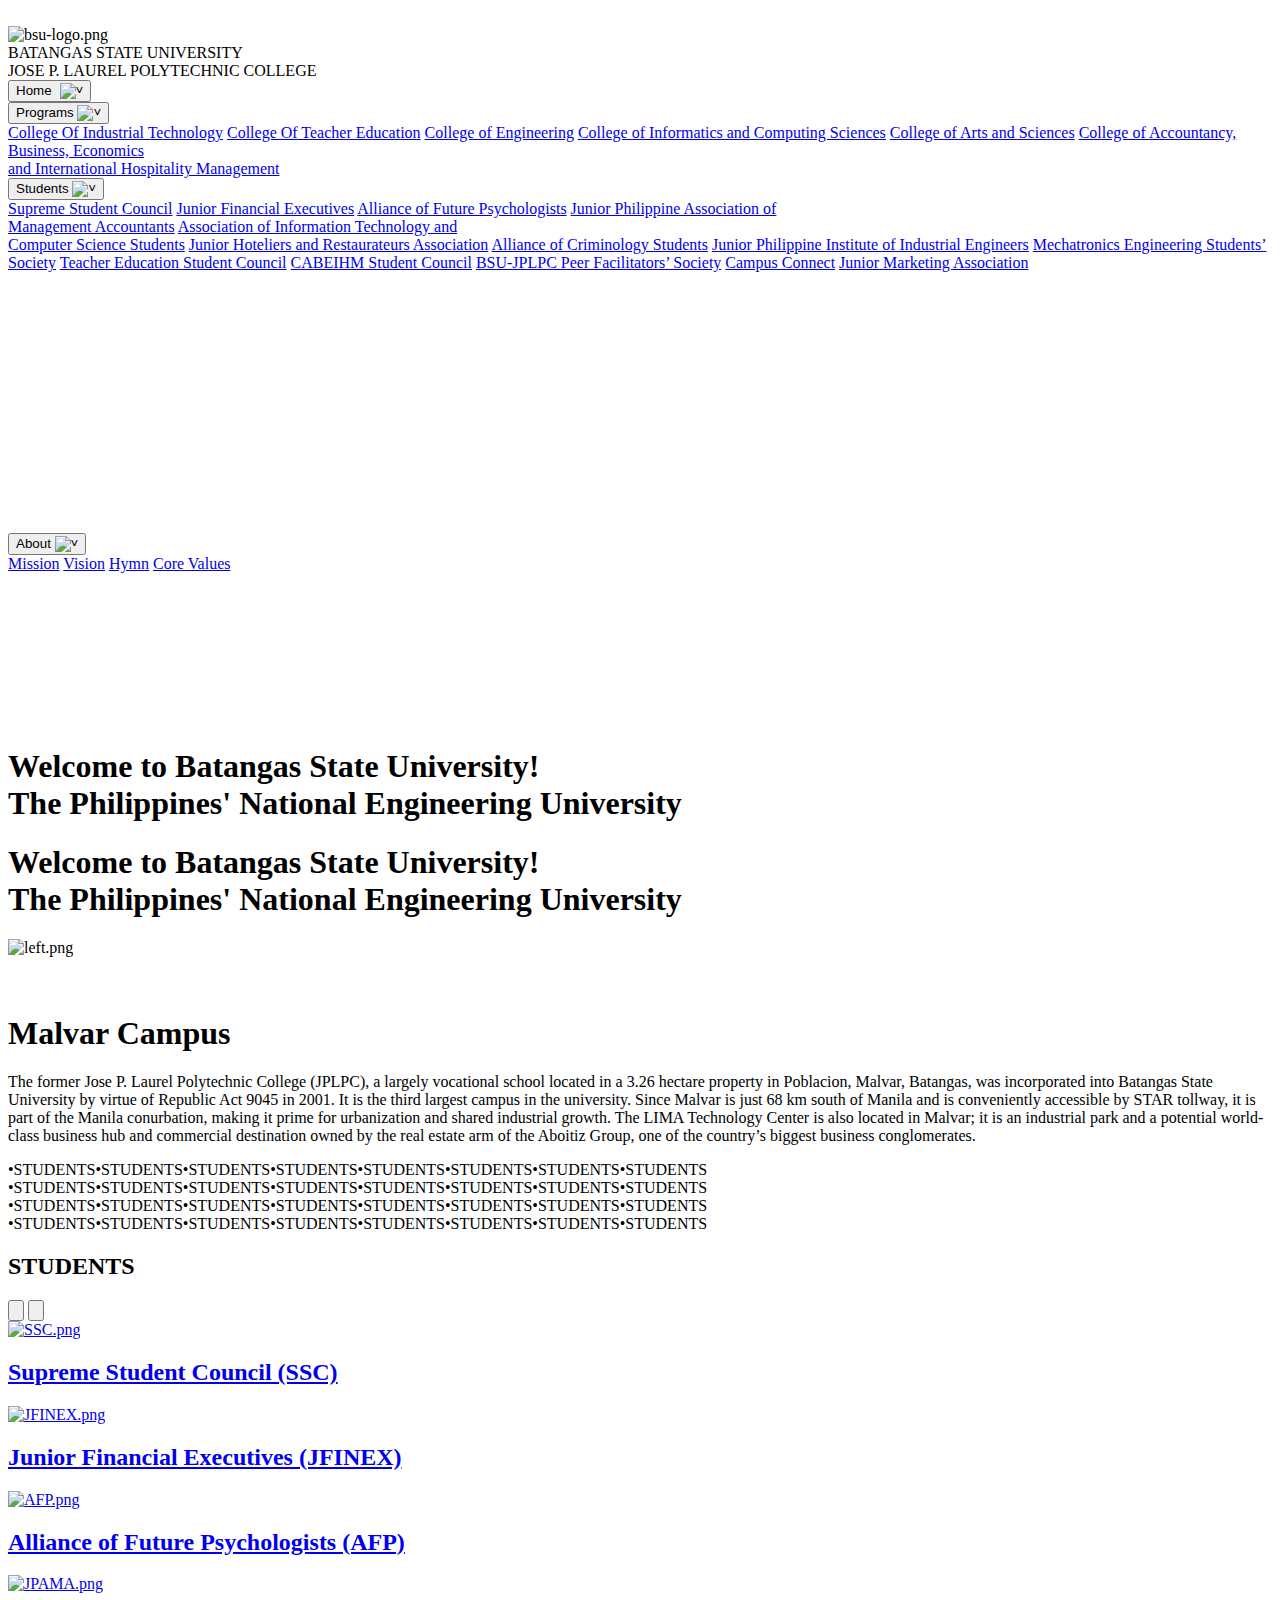
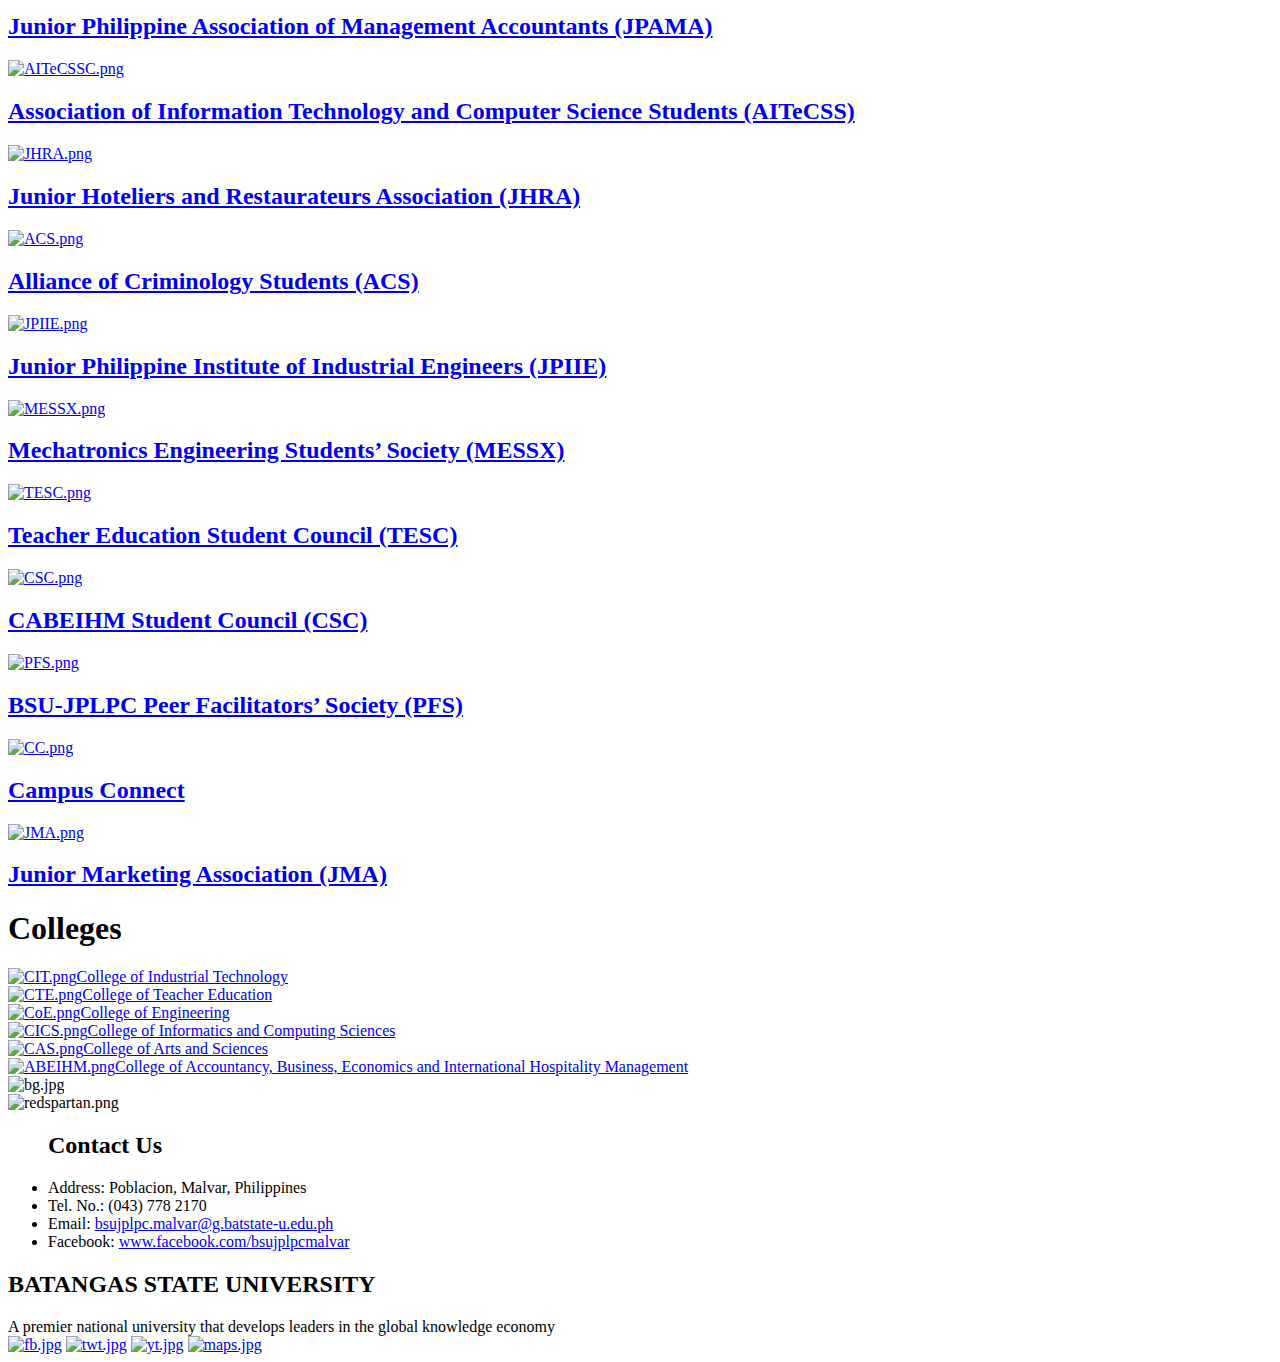
==== index.html @ f0ee46b3 "Add files via upload" ====
<!DOCTYPE html>
<html>

    <head>

        <!--
            Members:
            GARCIA, CHED NEO H.
            DIOKNO, CARL DENVER D.
            TRINIDAD, JAMES ALJANDRO N.
            MAINOT, JONATHAN L.
            FERATER, MIKE REYNIEL L.
        -->

        <link rel="icon" type="image/gif/png/jpg" href="media/BatStateU-NEU-Logo.png">
        <title>BatStateU - JPLPC Malvar</title>
        <link rel="stylesheet" href="index.css">
<!--        <script src="https://code.jquery.com/jquery-3.6.1.min.js" 
                integrity="sha256-o88AwQnZB+VDvE9tvIXrMQaPlFFSUTR+nldQm1LuPXQ=" 
                crossorigin="anonymous"></script>
        <script src="C:\Users\chedn\OneDrive\Documents\IT-Project\index.js"></script> -->
    </head>

    <body>
        <a id="backtotop"></a>
        <div id="btt">
            <a href="#backtotop">
                <img src="dropdown-1-removebg-preview.png" alt="">
            </a>
        </div>
        <div class="wrapper">
            <header id="red"> 

                <div id="logo">
                    <img src="media\BatStateU-NEU-Logo.png" alt="bsu-logo.png" id="bsu-logo" itemid="bsu-logo">
                </div>

                <div id="school">
                    <span id="spschool">BATANGAS STATE UNIVERSITY</span> <br>
                    <span id="spschool1">JOSE P. LAUREL POLYTECHNIC COLLEGE</span>
                </div>

                <div class="hyperlink">

                    <div class="dropdown">
                        <a href="index.html"><button class="dropbtn"><div style="display: flex;"><div>Home </div><div style="margin-left: 0.5rem;"><img src="media/home-button.png" alt="˅" width="20em"></div></div></button></a>
                    </div>

                    <div class="dropdown">
                        <a href="programs.html"><button class="dropbtn">Programs <img src="dropdown-1-removebg-preview.png" alt="˅" width="20em"></button></a>
                        <div class="dropdown-content">
                          <a href="programs.html#anchor1">College Of Industrial Technology</a>
                          <a href="programs.html#anchor2">College Of Teacher Education</a>
                          <a href="programs.html#anchor3">College of Engineering</a>
                          <a href="programs.html#anchor4">College of Informatics and Computing Sciences</a>
                          <a href="programs.html#anchor5">College of Arts and Sciences</a>
                          <a href="programs.html#anchor6">College of Accountancy, Business, Economics<br>and International Hospitality Management</a>
                        </div>
                    </div>

                    <div class="dropdown">
                        <a href="students.html"><button class="dropbtn">Students <img src="dropdown-1-removebg-preview.png" alt="˅" width="20em"></button></a>
                        <div class="dropdown-content">
                            <div style="overflow-y: scroll; height: 37vh;">
                                <a href="students.html#anchor1">Supreme Student Council</a>
                                <a href="students.html#anchor2">Junior Financial Executives</a>
                                <a href="students.html#anchor3">Alliance of Future Psychologists</a>
                                <a href="students.html#anchor4">Junior Philippine Association of<br> Management Accountants</a>
                                <a href="students.html#anchor5">Association of Information Technology and<br> Computer Science Students</a>
                                <a href="students.html#anchor6">Junior Hoteliers and Restaurateurs Association</a>
                                <a href="students.html#anchor7">Alliance of Criminology Students</a>
                                <a href="students.html#anchor8">Junior Philippine Institute of Industrial Engineers</a>
                                <a href="students.html#anchor9">Mechatronics Engineering Students’ Society</a>
                                <a href="students.html#anchor10">Teacher Education Student Council</a>
                                <a href="students.html#anchor11">CABEIHM Student Council</a>
                                <a href="students.html#anchor12">BSU-JPLPC Peer Facilitators’ Society</a>
                                <a href="students.html#anchor13">Campus Connect</a>
                                <a href="students.html#anchor14">Junior Marketing Association</a>
                            </div>
                          
                        </div>
                      </div>

                      <div class="dropdown">
                        <a href="about.html"><button class="dropbtn">About <img src="dropdown-1-removebg-preview.png" alt="˅" width="20em"></button></a>
                        <div class="dropdown-content">
                          <a href="about.html#anchor3">Mission</a>
                          <a href="about.html#anchor2">Vision</a>
                          <a href="about.html#anchor4">Hymn</a>
                          <a href="about.html#anchor5">Core Values</a>
                        </div>
                      </div>
                      
<!--
                    <a href="index.html" class="ahyper">Home <img src="dropdown-1-removebg-preview.png" alt="˅" width="20em"></a>
                    <a href="programs.html" class="ahyper">Programs <img src="dropdown-1-removebg-preview.png" alt="˅" width="20em"></a>
                    <a href="students.html" class="ahyper">Students <img src="dropdown-1-removebg-preview.png" alt="˅" width="20em"></a>
                    <a href="about.html" class="ahyper">About <img src="dropdown-1-removebg-preview.png" alt="˅" width="20em"></a>   
-->
                </div>
<!--
                <div id="hamburger">
                    <a href="https://www.youtube.com/watch?v=dQw4w9WgXcQ"><img src="media\1024px-Hamburger_icon_white.svg.png" alt="borger.jpg" width="60em"></a>
                </div>
-->
           </header> 
        </div>

        <!-- --------------------------------------------------------------------Welcome-------------------------------------------------------------------------- -->

        <div class="wrapper2 parallax">
            <div class="welcome parallax">
                <video class="parallax" id="bgVideo" autoplay loop muted src="media\Untitled video - Made with Clipchamp.mp4"></video>
                <h1 id="welcome2"><span id="spwelcome">Welcome to Batangas State University!</span> <br>
                    <span id="spwelcome1">The Philippines' National Engineering University</span></h1>
                <h1 id="welcome"> 
                    
                    <span id="spwelcome">Welcome to Batangas State University!</span> <br>
                    <span id="spwelcome1">The Philippines' National Engineering University</span>
                
                </h1>
            
            </div>
        </div>

        <!-- --------------------------------------------------------------------Malvar-------------------------------------------------------------------------- -->
        <div class="Malvar">
            <div class="pngbackground" id="imgleft"><img src="media\Picsart_22-11-23_19-45-22-771.png" alt="left.png"></div>
            <div class="pngbackground" id="imgcics"><img src="media\Picsart_22-11-23_19-41-41-383.png" alt=""></div>
            <div class="pngbackground" id="imgbsulogoc"><img src="media/BatStateU-NEU-Logo.png" alt=""></div>
<!--            <div class="pngbackground1" id="imgsky"><img id="imgskybg" src="https://img.freepik.com/premium-photo/blue-sky-background-with-tiny-clouds-panorama_387864-685.jpg" alt="right.png"></div> -->
<!--            <div class="pngbackground2"><img id="cicscuilding" src="media/cicsbuilding.png" alt=""></div> -->
        <div class="malvartext">
            <div id="malvart">
                <h1>Malvar Campus</h1>
            </div>
            <div id="malvard">
                <p>The former Jose P. Laurel Polytechnic College (JPLPC), a largely vocational school located in a 3.26 hectare property in Poblacion, Malvar, Batangas, was incorporated into Batangas State University by virtue of Republic Act 9045 in 2001. It is the third largest campus in the university. Since Malvar is just 68 km south of Manila and is conveniently accessible by STAR tollway, it is part of the Manila conurbation, making it prime for urbanization and shared industrial growth. The LIMA Technology Center is also located in Malvar; it is an industrial park and a potential world-class business hub and commercial destination owned by the real estate arm of the Aboitiz Group, one of the country’s biggest business conglomerates.</p>
            </div>
        </div>
        </div>

        <!-- --------------------------------------------------------------------Students-------------------------------------------------------------------------- -->

        <div class="students" id="studentsdiv">

            <div class="stanimate stanimate1">
                <div class="upperst">•STUDENTS<span>•STUDENTS</span>•STUDENTS<span>•STUDENTS</span>•STUDENTS<span>•STUDENTS</span>•STUDENTS<span>•STUDENTS</span></div>
            </div>

            <div class="stanimate stanimate2">
                <div class="upperst">•STUDENTS<span>•STUDENTS</span>•STUDENTS<span>•STUDENTS</span>•STUDENTS<span>•STUDENTS</span>•STUDENTS<span>•STUDENTS</span></div>
            </div>

            <div class="scanimate stanimate3">
                <div class="upperst">•STUDENTS<span>•STUDENTS</span>•STUDENTS<span>•STUDENTS</span>•STUDENTS<span>•STUDENTS</span>•STUDENTS<span>•STUDENTS</span></div>
            </div>

            <div class="scanimate stanimate4">
                <div class="upperst">•STUDENTS<span>•STUDENTS</span>•STUDENTS<span>•STUDENTS</span>•STUDENTS<span>•STUDENTS</span>•STUDENTS<span>•STUDENTS</span></div>
            </div>

            <h2 class="students-title">STUDENTS</h2>
            <button class="pre-btn"><img src="arrow.png" alt=""></button>
            <button class="nxt-btn"><img src="arrow.png" alt=""></button>

             <div id="stcontainer">

                <a href="students.html#anchor1">
                    <div class="st-card">
                        <div class="stphotos">
                            <img src="SSC.png" alt="SSC.png">
                        </div>
                        <div class="stdetails">
                            <h2>Supreme Student Council (SSC)</h2>
                        </div>
                    </div>
                </a>
                
                <a href="students.html#anchor2">
                    <div class="st-card">
                        <div class="stphotos">
                            <img src="JFINEX.png" alt="JFINEX.png">
                        </div>
                        <div class="stdetails">
                            <h2>Junior Financial Executives (JFINEX)</h2>
                        </div>
                    </div>
                </a>
                

                <a href="students.html#anchor3">
                    <div class="st-card">
                        <div class="stphotos">
                            <img src="AFP.png" alt="AFP.png">
                        </div>
                        <div class="stdetails">
                            <h2>Alliance of Future Psychologists (AFP)</h2>
                        </div>
                    </div>
                </a>
                

                <a href="students.html#anchor4">
                    <div class="st-card">
                        <div class="stphotos">
                            <img src="JPAMA.png" alt="JPAMA.png">
                        </div>
                        <div class="stdetails">
                            <h2>Junior Philippine Association of Management Accountants (JPAMA)</h2>
                        </div>
                    </div>
                </a>
                

                <a href="students.html#anchor5">
                    <div class="st-card">
                        <div class="stphotos">
                            <img src="AITeCSSC.png" alt="AITeCSSC.png">
                        </div>
                        <div class="stdetails">
                            <h2>Association of Information Technology and Computer Science Students (AITeCSS)</h2>
                        </div>
                    </div>
                </a>
                

                <a href="students.html#anchor6">
                    <div class="st-card">
                        <div class="stphotos">
                            <img src="JHRA.png" alt="JHRA.png">
                        </div>
                        <div class="stdetails">
                            <h2>Junior Hoteliers and Restaurateurs Association (JHRA)</h2>
                        </div>
                    </div>
                </a>
                


                <a href="students.html#anchor7">
                    <div class="st-card">
                        <div class="stphotos">
                            <img src="ACS.png" alt="ACS.png">
                        </div>
                        <div class="stdetails">
                            <h2>Alliance of Criminology Students (ACS)</h2>
                        </div>
                    </div>
                </a>
                


                <a href="students.html#anchor8">
                    <div class="st-card">
                        <div class="stphotos">
                            <img src="JPIIE.png" alt="JPIIE.png">
                        </div>
                        <div class="stdetails">
                            <h2>Junior Philippine Institute of Industrial Engineers (JPIIE)</h2>
                        </div>
                    </div>
                </a>
                


                <a href="students.html#anchor9">
                    <div class="st-card">
                        <div class="stphotos">
                            <img src="MESSX.png" alt="MESSX.png">
                        </div>
                        <div class="stdetails">
                            <h2>Mechatronics Engineering Students’ Society (MESSX)</h2>
                        </div>
                    </div>
                </a>
                


                <a href="students.html#anchor10">
                    <div class="st-card">
                        <div class="stphotos">
                            <img src="TESC.png" alt="TESC.png">
                        </div>
                        <div class="stdetails">
                            <h2>Teacher Education Student Council (TESC)</h2>
                        </div>
                    </div>    
                </a>
                
                <a href="students.html#anchor11">
                    <div class="st-card">
                        <div class="stphotos">
                            <img src="CSC.png" alt="CSC.png">
                        </div>
                        <div class="stdetails">
                            <h2>CABEIHM Student Council (CSC)</h2>
                        </div>
                    </div>
                </a>
                

                <a href="students.html#anchor12">
                    <div class="st-card">
                        <div class="stphotos">
                            <img src="PFS.png" alt="PFS.png">
                        </div>
                        <div class="stdetails">
                            <h2>BSU-JPLPC Peer Facilitators’ Society (PFS)</h2>
                        </div>
                    </div>
                </a>
                

                <a href="students.html#anchor13">
                    <div class="st-card">
                        <div class="stphotos">
                            <img src="CC.png" alt="CC.png">
                        </div>
                        <div class="stdetails">
                            <h2>Campus Connect</h2>
                        </div>
                    </div>
                </a>
                

                <a href="students.html#anchor14">
                    <div class="st-card">
                        <div class="stphotos">
                            <img src="JMA.png" alt="JMA.png">
                        </div>
                        <div class="stdetails">
                            <h2>Junior Marketing Association (JMA)</h2>
                        </div>
                    </div>
                </a>
                

            </div>
    <!--        <div id="d1students">
                <h1 id="h1students">Students</h1>
            </div> -->
        </div>

        <!-- --------------------------------------------------------------------Courses-------------------------------------------------------------------------- -->

        <div class="courses">
            

            <div id="department">

                <div id="programsd">
                    <h1 id="programs">Colleges</h1>
                </div>

                <div id="decoration-line">
                    
                </div>
                <a href="programs.html#anchor1">
                    <div class="deptc dept1">
                        <div><img src="CIT.png" alt="CIT.png"><span>College of  Industrial Technology</span></div>
                    </div>
                </a>
                
                <a href="programs.html#anchor2">
                    <div class="deptc dept2">
                        <div><img src="CTE.png" alt="CTE.png"><span>College of Teacher Education</span></div>
                    </div>
                </a>
                
                <a href="programs.html#anchor3">
                    <div class="deptc dept3">
                        <div><img src="CoE.png" alt="CoE.png"><span>College of Engineering</span></div>
                    </div>
                </a>
                
                <a href="programs.html#anchor4">
                    <div class="deptc dept4">
                        <div><img src="CICS.png" alt="CICS.png"><span>College of Informatics and Computing Sciences</span></div>
                    </div>
                </a>
                
                <a href="programs.html#anchor5">
                    <div class="deptc dept5">
                        <div><img src="CAS.png" alt="CAS.png"><span>College of Arts and Sciences</span></div>
                    </div>
                </a>
                
                <a href="programs.html#anchor6">
                    <div class="deptc dept6">
                        <div><img src="CABEIHM.png" alt="ABEIHM.png"><span>College of Accountancy, Business, Economics and International Hospitality Management</span></div>
                    </div>
                </a>
                


<!--                <div class="deptup">

                    <div class="dud deptcit">

                        <div class="dudimg"><img src="malvar-slider-1.jpg" alt="malvar-slider-1.jpg"></div>
                        <div class="duddetails">College of Industrial Technology</div>
                                                
                    </div>

                    <div class="dud deptcte">
                        <div class="dudimg"><img src="malvar-slider-1.jpg" alt="malvar-slider-1.jpg"></div>
                        <div class="duddetails">College of Teacher Education</div>
                    </div>
                    
                    <div class="dud deptcoe">
                        <div class="dudimg"><img src="malvar-slider-1.jpg" alt="malvar-slider-1.jpg"></div>
                        <div class="duddetails">College of Informatics and Computing Sciences</div>
                    </div>

                </div>

                <div class="deptdown">

                    <div class="dud deptcics">
                        <div class="dudimg"><img src="malvar-slider-1.jpg" alt="malvar-slider-1.jpg"></div>
                        <div class="duddetails">College of Engineering</div>
                    </div>

                    <div class="dud deptcas">
                        <div class="dudimg"><img src="malvar-slider-1.jpg" alt="malvar-slider-1.jpg"></div>
                        <div class="duddetails">College of Accountancy, Business, Economics and International Hospitality Management</div>
                    </div>
                    
                    <div class="dud deptcabeihm">
                        <div class="dudimg"><img src="malvar-slider-1.jpg" alt="malvar-slider-1.jpg"></div>
                        <div class="duddetails">College of Arts and Sciences</div>
                    </div>

                </div>
-->                
                
            </div>

            <img id="bgImage" src="malvar-slider-1.jpg" alt="bg.jpg">         
        </div>

        <!-- --------------------------------------------------------------------Footer-------------------------------------------------------------------------- -->

        <div class="footer">
            <div id="reds"><img id="redspartan" src="media\batstateu-redspartan-e1602756308679.png" alt="redspartan.png"><!--<img id="batstateu" src="media\BatStateU-NEU-Logo.png" alt="batstateu.png">--></div>
            
            <div id="d1footer">
                <ul class="ulfooter">
                    <h2>Contact Us</h2>
                    <li>Address: Poblacion, Malvar, Philippines</li>
                    <li>Tel. No.: (043) 778 2170</li>
                    <li>Email: <a href="https://mail.google.com/mail/?view=cm&fs=1&to=bsujplpc.malvar@g.batstate-u.edu.ph&su=SUBJECT&body=BODY&bcc=bsujplpc.malvar@g.batstate-u.edu.ph">bsujplpc.malvar@g.batstate-u.edu.ph</a></li>
                    <li>Facebook: <a href="https://www.facebook.com/bsujplpcmalvar">www.facebook.com/bsujplpcmalvar</a></li>
                </ul>
            </div>

            <div id="bsumission">
                <h2>BATANGAS STATE UNIVERSITY</h2>
                <span>A premier national university that develops leaders in the global knowledge economy</span>

                <div id="connections">
                    <a href="https://www.facebook.com/bsujplpcmalvar"><img src="https://upload.wikimedia.org/wikipedia/commons/thumb/5/51/Facebook_f_logo_%282019%29.svg/2048px-Facebook_f_logo_%282019%29.svg.png" alt="fb.jpg"></a>
                    <a href="https://twitter.com/BatStateU_NEU?t=fRM6H_9aNl4Bp1Q698whig&s=07"><img src="https://cdn4.iconfinder.com/data/icons/social-media-icons-the-circle-set/48/twitter_circle-512.png" alt="twt.jpg"></a>
                    <a href="https://www.youtube.com/c/BatangasStateUniversityOfficial"><img src="https://upload.wikimedia.org/wikipedia/commons/thumb/a/a0/YouTube_social_red_circle_%282017%29.svg/300px-YouTube_social_red_circle_%282017%29.svg.png" alt="yt.jpg"></a>
                    <a href="https://www.google.com/maps/place/Batangas+State+University+Jose+P.+Laurel+Polytechnic+College/@14.0426818,121.1590411,16z/data=!4m5!3m4!1s0x33bd6ed9735068d7:0x97fd25b226e150e7!8m2!3d14.0446421!4d121.1561834"><img src="https://cdn-icons-png.flaticon.com/512/355/355980.png" alt="maps.jpg"></a>

                </div>
            </div>
        </div>
<!--
        <div id="extender">
            <a href="#studentsdiv">Students</a>
        </div> -->

        <!-- --------------------------------------------------------------------Divider-------------------------------------------------------------------------- -->

        <script src="https://code.jquery.com/jquery-3.6.1.min.js" 
                integrity="sha256-o88AwQnZB+VDvE9tvIXrMQaPlFFSUTR+nldQm1LuPXQ=" 
                crossorigin="anonymous"></script>
        <script src="index.js"></script>
        <script src="jquery-3.6.1.min.js"></script> 
    </body>
</html>
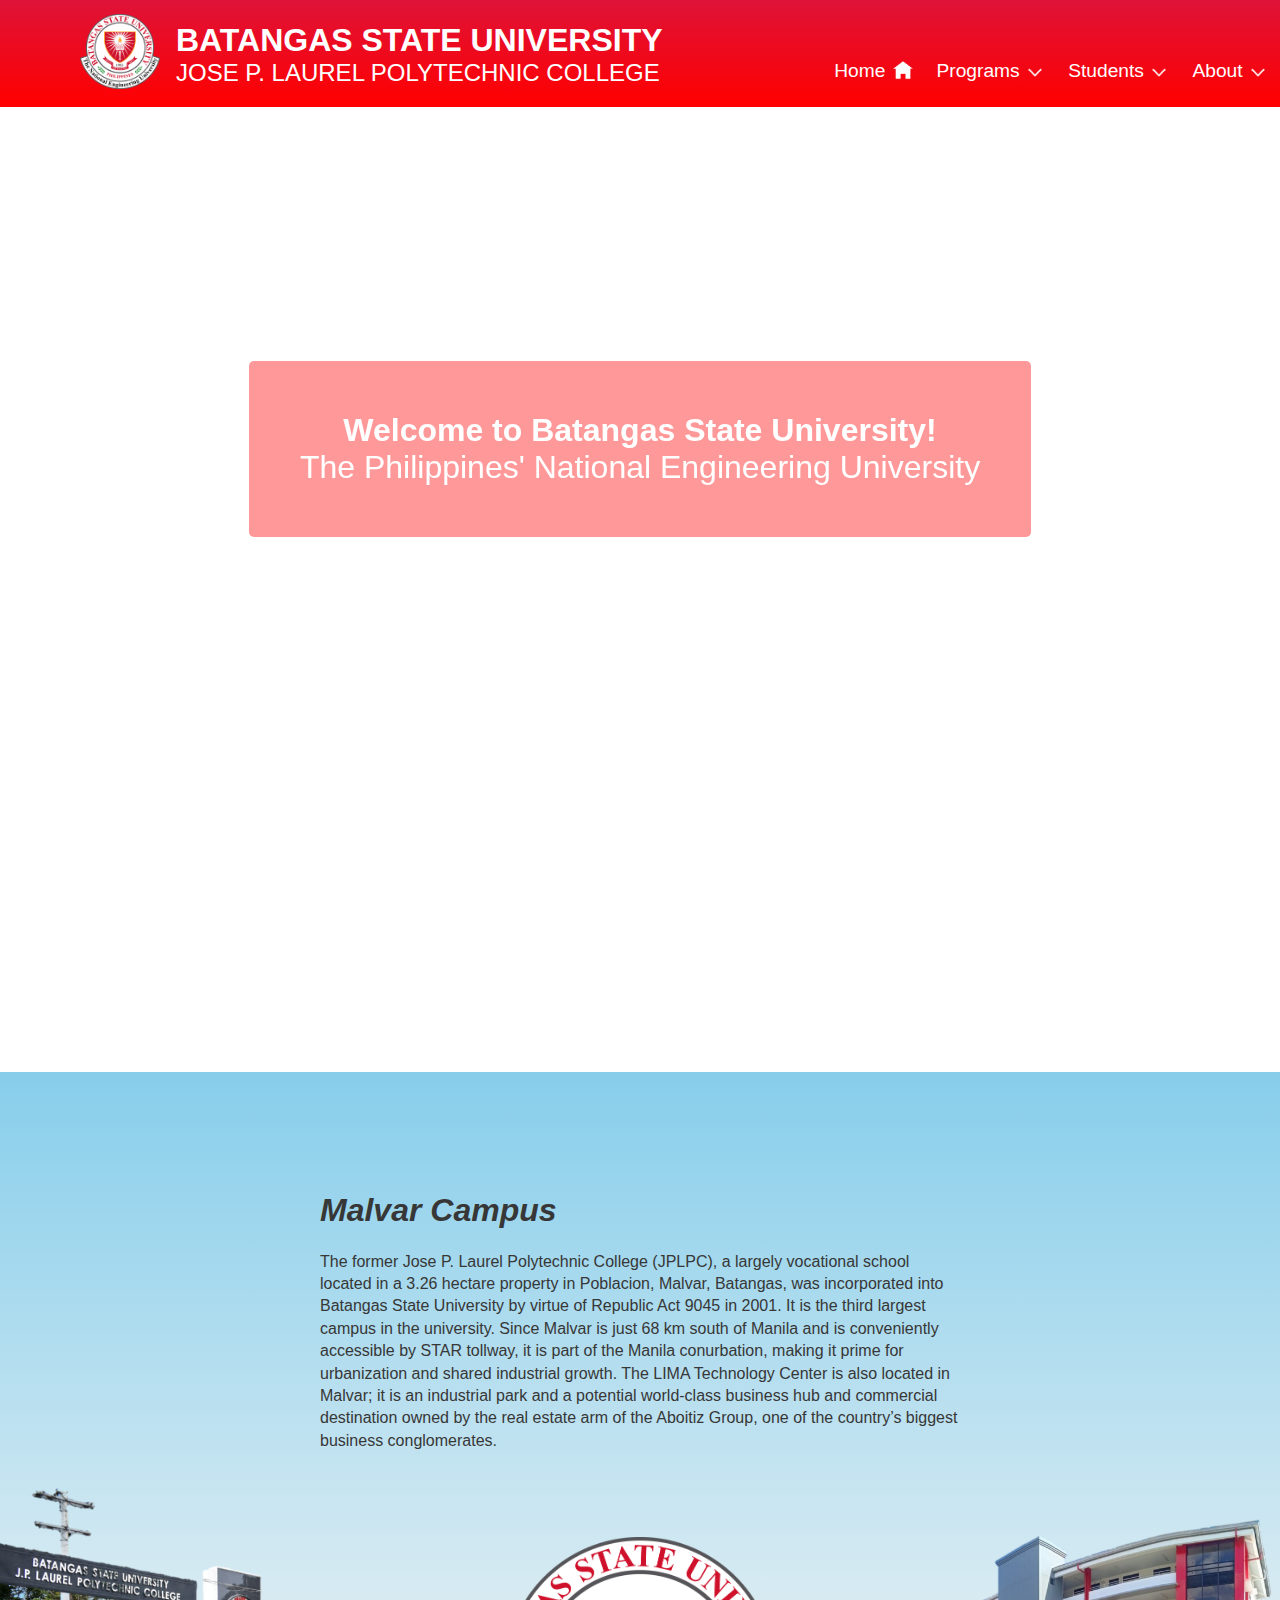
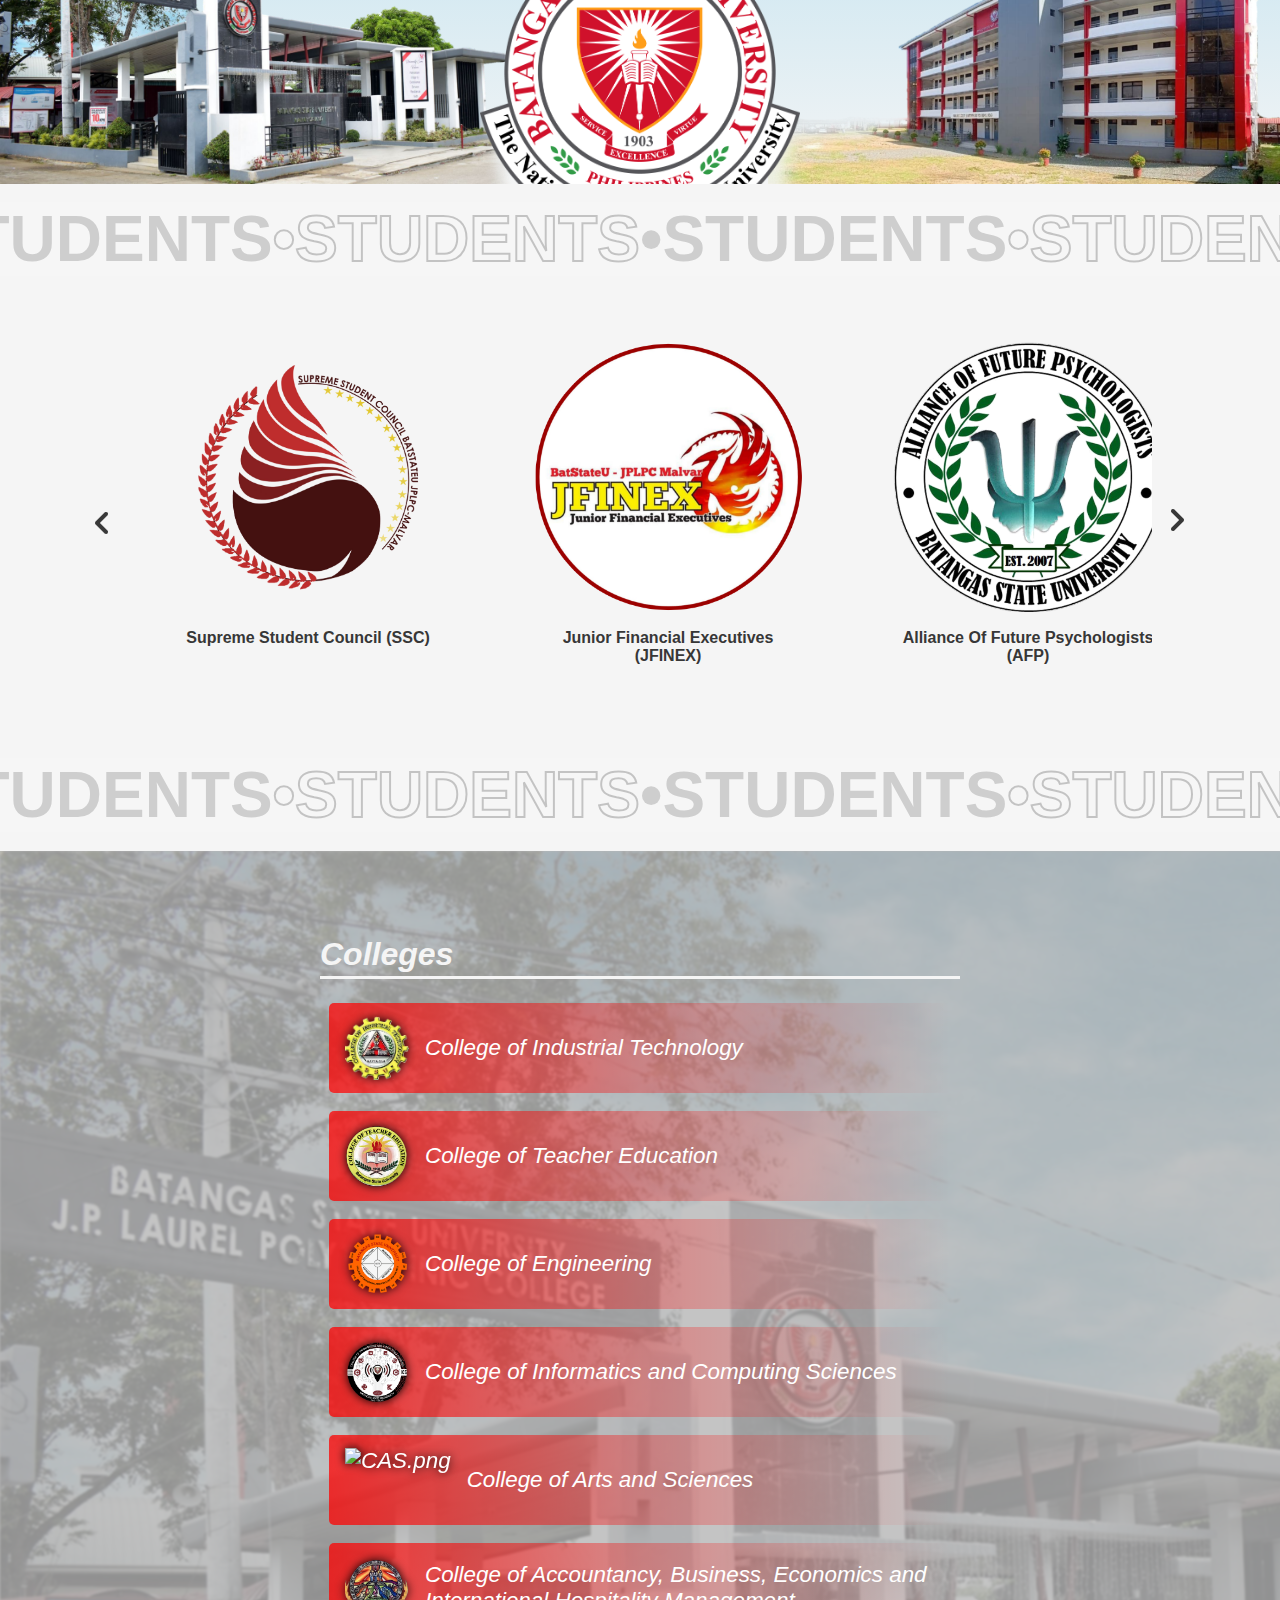
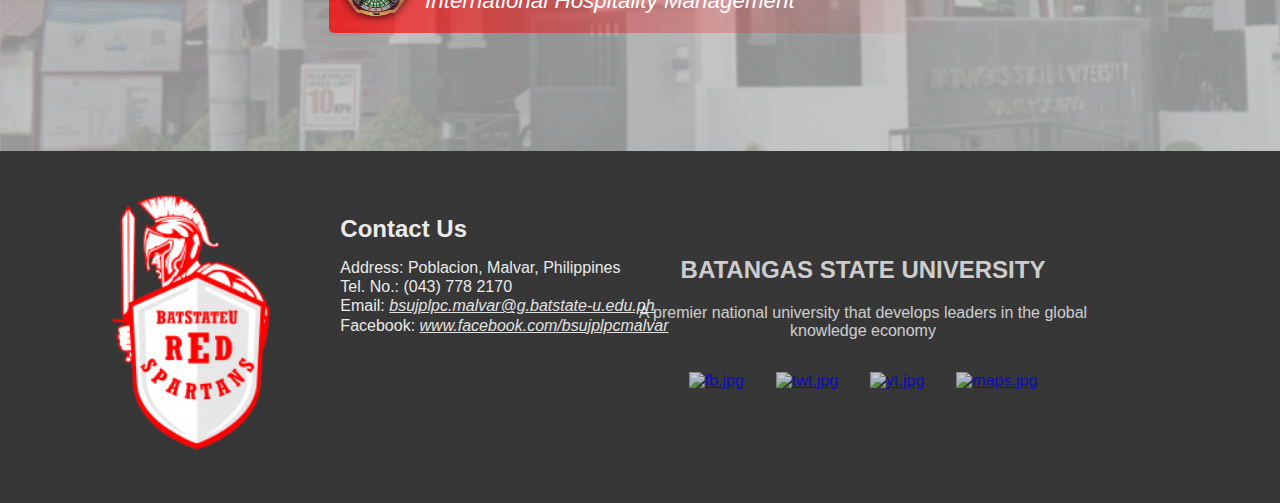
==== commit 171e9896: "Update index.html" ====
--- a/index.html
+++ b/index.html
@@ -12,7 +12,16 @@
             FERATER, MIKE REYNIEL L.
         -->
 
-        <link rel="icon" type="image/gif/png/jpg" href="media/BatStateU-NEU-Logo.png">
+        <!-- <link rel="icon" type="image/gif/png/jpg" href="media/BatStateU-NEU-Logo.png"> -->
+
+        <link rel="apple-touch-icon" sizes="180x180" href="/apple-touch-icon.png">
+        <link rel="icon" type="image/png" sizes="32x32" href="/favicon-32x32.png">
+        <link rel="icon" type="image/png" sizes="16x16" href="/favicon-16x16.png">
+        <link rel="manifest" href="/site.webmanifest">
+        <link rel="mask-icon" href="/safari-pinned-tab.svg" color="#5bbad5">
+        <meta name="msapplication-TileColor" content="#da532c">
+        <meta name="theme-color" content="#ffffff">
+        
         <title>BatStateU - JPLPC Malvar</title>
         <link rel="stylesheet" href="index.css">
 <!--        <script src="https://code.jquery.com/jquery-3.6.1.min.js" 
@@ -481,4 +490,4 @@
         <script src="index.js"></script>
         <script src="jquery-3.6.1.min.js"></script> 
     </body>
-</html>+</html>
--- a/index.css
+++ b/index.css
@@ -0,0 +1,901 @@
+html {
+    scroll-behavior: smooth;
+}
+
+/*
+    Members:
+        GARCIA, CHED NEO H.
+        DIOKNO, CARL DENVER D.
+        TRINIDAD, JAMES ALJANDRO N.
+        MAINOT, JONATHAN L.
+        FERATER, MIKE REYNIEL L.
+*/
+
+div.wrapper {
+    position: fixed;
+    display: grid;
+/*    align-items: center;
+    align-content: center; */
+    z-index: 3;
+    background-image: linear-gradient(crimson,red) ;
+    padding: 2rem;
+    min-width: 100vw;
+    top: 0px;
+    padding-bottom: 0rem;
+    margin-top: -1rem;
+/*    margin-left: -1rem;
+    margin-right: -1rem; */
+    margin: -0.5rem;
+}
+
+header#red {
+    padding: 0;
+}
+
+div#logo { 
+    display: inline;
+    padding-right: 9em;
+}
+
+#bsu-logo {
+    position: absolute;
+    z-index: 1;
+    width: 5rem;
+    margin: -0.6rem;
+    margin-left: 3rem;
+
+
+}
+
+div#school {
+    font-family: sans-serif;
+    position: relative;
+    display: inline-block;
+    font-size: 1rem;
+    color: white;
+    margin-bottom: .1em;
+    margin-top: -.1em;
+    padding-bottom: 1.1em;
+}
+
+span#spschool {
+    font-size: 2rem;
+    font-weight: bold;
+}
+
+span#spschool1 {
+    font-size: 1.5rem;
+}
+
+div.hyperlink {
+    position: absolute;
+    margin-top: 1.5em;
+    margin-left: 10em;
+/*    background-color: white; */
+    font-family: sans-serif;
+    display: inline-flex;
+    color: white;
+}
+/*
+div.hyperlink a:hover {
+    color: white;
+    border-radius: 20px;
+    text-decoration: none;
+
+    padding: 0.5em;
+    background-color: rgb(255, 255, 255, 0.5);
+}
+
+div.hyperlink a:link {
+    padding: 0.5em;
+    font-size: 1.2rem;
+    color: white;
+    text-decoration: none;
+
+}
+
+div.hyperlink a:visited {
+    padding: 0.5em;
+    font-size: 1.2rem;
+    color: white;
+    text-decoration: none;
+
+}
+
+div.hyperlink a:active {
+    color: white;
+    border-radius: 20px;
+    text-decoration: none;
+
+    padding: 0.5em;
+    background-color: rgb(255, 255, 255, 0.25);
+} */
+/*
+div#hamburger {
+    margin-left: 40%;
+    position: absolute;
+    display: inline;
+    
+} */
+
+/*
+a#ahyper {
+    position: absolute;
+    margin: 2rem;
+}
+*/
+/*
+h1#school {
+    font-family: sans-serif;
+} */
+
+/* Dropdown Button */
+
+
+.dropbtn {
+    padding: 0.5em;
+    font-size: 1.2rem;
+    color: white;
+    text-decoration: none;
+    border-radius: 25px;
+    border-color: rgba(0, 255, 255, 0);
+    background-color: rgba(0, 0, 0, 0);
+
+/*    background-color: #04AA6D;
+    color: white;
+    padding: 16px;
+    font-size: 16px;
+    border: none; */
+  }
+  
+  /* The container <div> - needed to position the dropdown content */
+  .dropdown {
+    position: relative;
+    display: inline-block;
+  }
+  
+  /* Dropdown Content (Hidden by Default) */
+  .dropdown-content {
+    position: relative;
+    right: 0;
+    margin-top: 0.2rem;
+    display: none;
+    width: max-content;
+    position: absolute;
+    background-color: #f1f1f1;
+    box-shadow: 0px 8px 16px 0px rgba(0,0,0,0.2);
+    z-index: 1;
+    padding: 1rem 1rem 0;
+  }
+
+  /* Links inside the dropdown */
+  .dropdown-content a {
+    color: black;
+    padding: 12px 16px;
+    text-decoration: none;
+    display: block;
+  }
+  
+  /* Change color of dropdown links on hover */
+  .dropdown-content a:hover {background-color: #ddd;}
+  
+  /* Show the dropdown menu on hover */
+  .dropdown:hover .dropdown-content {display: block;}
+  
+  /* Change the background color of the dropdown button when the dropdown content is shown */
+  .dropdown:hover .dropbtn {background-color: rgba(255, 255, 255, 0.5);
+    transition-property: background;
+    transition: 700ms;}
+
+    div.hunderlines {
+    width: 80%;
+    border-radius: 2px;
+    margin-top: 5px;
+    height: 3px;
+    background-color: white;
+}
+
+/* --------------------------------------------------------------------Welcome-------------------------------------------------------------------------- */
+
+div.wrapper2 {
+    z-index: 1;
+    display: grid;
+    position: sticky; 
+    place-items: center; 
+/*    position: -webkit-sticky; */
+    top: -6em; 
+/*    opacity: 90%; */
+/*    background-image: url(https://batstate-u.edu.ph/wp-content/uploads/2020/10/malvar-slider-1.jpg); */
+    background-size: cover;
+/*    bottom: 90; */
+    margin: -.5rem; 
+    min-height: 120vh;
+/*    min-width: 100vw; */
+    overflow: hidden;
+
+}
+
+div.welcome {
+    display: grid;
+    place-items: center;
+    font-size: 1.3rem;
+    margin-top: 5rem;
+    color: white;
+}
+
+h1#welcome {
+    z-index: 1;
+    opacity: 100%;
+    position: absolute; 
+/*    display: inline; */
+    text-align: center;
+    align-self: center;
+    font-size: 2rem;
+    padding: 3rem;
+/*    border: 0; */
+/*    border-color: rgb(255, 0, 0, 0.01);
+    border-style: solid;
+    background-color: rgb(255, 0, 0, 0.4); */
+    margin-top: -15rem;
+}
+
+h1#welcome2 {
+    color: transparent;
+/*    z-index: 20;
+    position: absolute;
+    background-color: crimson;
+    align-self: center;
+    padding: 100px; */
+    z-index: 1;
+    opacity: 100%;
+    position: absolute; 
+/*    display: inline; */
+    text-align: center;
+    align-self: center;
+    font-size: 2rem;
+    padding: 3rem;
+/*    border: 0; */
+    border-color: rgb(255, 0, 0, 0.01);
+    border-style: solid;
+    background-color: rgb(255, 0, 0, 0.4);
+    margin-top: -15rem;
+    border-radius: 5px;
+    overflow: hidden;
+}
+
+video#bgVideo {
+    opacity: 100%;
+    position: sticky; 
+    top: 0rem; 
+    max-width: 100vw;
+    width: 100vw; 
+}
+
+span#spwelcome {
+    /*    display: block;
+        margin-bottom: -0.75em; */
+        font-family: sans-serif;
+        font-weight: bold;
+}
+    
+span#spwelcome1 {
+        font-family: sans-serif;
+        font-weight: lighter;
+}
+
+/*-- --------------------------------------------------------------------Malvar-------------------------------------------------------------------------- */
+
+div.Malvar {
+    scroll-behavior: smooth;
+    position: relative;
+    display: grid;
+    z-index: 2;
+    height: 80vh;
+/*    background-color: whitesmoke; */
+    background-image: linear-gradient(skyblue, whitesmoke);
+    margin: -0.5em;
+    object-fit: cover;
+    overflow: hidden;
+}
+
+div.pngbackground {
+    z-index: 2;
+    align-self: end;
+    overflow: hidden;
+    display: flex;
+
+    width: 40vw;
+    position: absolute;
+
+    vertical-align: bottom;
+
+}
+
+div.pngbackground img{
+    align-self: flex-end;
+    object-fit: cover;
+    overflow: hidden;
+    height: 75%;
+}
+
+div.pngbackground1 {
+    z-index: 1;
+    display: flex;
+    position: absolute;
+    width: 100vw;
+/*    object-fit: cover; */
+/*    justify-self: center;
+    justify-content: center; */
+}
+
+div.pngbackground1 img {
+    position: absolute; 
+    width: 150vw;
+    height: 100%;
+    overflow: hidden;
+    margin: 0;
+/*    margin-top: -25vh; 
+    justify-self: center; */
+} 
+
+div#imgcics {
+    right: 0;
+}
+
+div#imgsky {
+/*    display: flex; */
+    position: absolute; 
+    height: 59vh; 
+    overflow: hidden;
+/*    margin-top: -25vh; */
+}
+
+div.malvartext {
+    align-self: center;
+    color: #373737;
+    font-family: sans-serif;
+    justify-self: center;
+    width: 50vw;
+    margin-top: -25vh;
+    
+}
+
+div#malvart {
+    font-style: oblique;
+}
+
+div#malvard {
+    line-height: 1.4rem;
+}
+
+div#imgbsulogoc {
+    justify-self: center;
+    align-self: flex-end;
+    width: 25vw;
+    margin-bottom: -5vh;
+    overflow: hidden;
+}
+
+/*
+img#cicscuilding {
+    z-index: 3;
+    height: 100%;
+    position: absolute;
+
+    margin-right: -20vw;
+} */
+/* --------------------------------------------------------------------Students-------------------------------------------------------------------------- */
+
+div.students {
+    scroll-behavior: smooth;
+/*    min-width: 100vw;
+    max-width: 100vw; */
+/*    background-repeat: no-repeat; */
+/*    background-size: cover; */
+    background-color: whitesmoke;
+/*    background-image: url(https://batstate-u.edu.ph/wp-content/uploads/2020/10/malvar-slider-1.jpg); */
+    z-index: 2;
+    min-height: 75vh;
+    max-height: 75vh;
+    display: flex;
+/*    justify-items: center;
+    align-items: center; */
+    position: relative;
+    margin: -0.5em;
+    margin-bottom: 0; 
+/*    opacity: 75%; */
+    overflow: hidden;
+    align-items: center;
+    justify-content: center;
+}
+
+h2.students-title {
+    position: relative;
+    font-family: sans-serif;
+    font-weight: bold;
+    color: transparent;
+}
+
+div#d1students {
+    z-index: 5;
+}
+
+h1#h1students {
+    position: relative;
+    z-index: 10;
+    padding: 5rem;
+    background-color: crimson;
+    font-size: 5rem;
+    opacity: 75%;
+}
+
+div#stcontainer {
+/*    background-color: rgb(220, 20, 60, 0.5); */
+    height: 50vh;
+    display: flex;
+    overflow-x: auto;
+    scroll-behavior: smooth;
+    width: 80vw;
+/*    place-self: center; */
+}
+
+div#stcontainer::-webkit-scrollbar {
+    display: none;
+}
+
+div.st-card {
+/*    display: inline; */
+    flex: 0 0 auto;
+/*    background-color: #373737; */
+    margin: 5vh;
+    width: 30vh;
+    height: 40vh;
+/*    display: grid; */
+}
+/*
+div.stphotos {
+    position: relative;
+/*    background-color: aqua; */
+/*    width: 100%;
+    overflow: hidden; 
+} */
+
+div.stphotos img {
+    width: 100%;
+    height: 100%;
+    object-fit: cover;
+}
+
+div.stdetails {
+    text-transform: lowercase;
+    font-family: sans-serif;
+    font-weight: bold;
+    color: #373737;
+    text-align: center;
+}
+
+div.stdetails h2 {
+    font-size: 16px;
+    text-transform: capitalize;
+}
+
+h2.students-title {
+    font-size: 5vw;
+    display: flex;
+    align-self: flex-start;
+    position: absolute;
+}
+
+button.pre-btn,
+button.nxt-btn {
+    z-index: 10;
+    border: none;
+    width: 10vw;
+    position: absolute;
+    height: 50vh;
+    background: transparent;
+}
+
+button.pre-btn {
+    left: 3vw;
+    transform: rotate(180deg)
+}
+
+button.nxt-btn {
+    right: 3vw;
+}
+
+div.stanimate {
+    opacity: 10%;
+    display: grid;
+    position: absolute;
+    color: #373737;
+    background: white;
+    white-space: nowrap;
+    font-size: 4em;
+    font-family: sans-serif;
+    font-weight: bold;
+    animation: animate 40s linear infinite;
+    animation-delay: -20s;
+}
+
+div.scanimate {
+    opacity: 10%;
+    display: grid;
+    position: absolute;
+    color: #373737;
+    background: white;
+    white-space: nowrap;
+    font-size: 4em;
+    font-family: sans-serif;
+    font-weight: bold;
+    animation: animate 40s linear infinite;
+    animation-delay: -40s;
+}
+
+div.stanimate1,
+div.stanimate3 {
+    top: 2vh;
+}
+
+div.stanimate2,
+div.stanimate4 {
+    bottom: 3vh;
+    animation-direction: reverse;
+}
+
+/*
+div.stanimate div:nth-child(2) {
+    background: white;
+    animation: animate2 40s linear infinite;
+    animation-delay: -20s;
+}
+*/
+div.stanimate span,
+div.scanimate span {
+    -webkit-text-stroke: 2px #000;
+    color: transparent;
+}
+
+@keyframes animate {
+    0%{
+        transform: translateX(100%);
+    }
+    100%{
+        transform: translateX(-100%);
+    }
+}
+
+@keyframes animate2 {
+    0%{
+        transform: translateX(0);
+    }
+    100%{
+        transform: translateX(-200%);
+    }
+}
+
+div.students a {
+    text-decoration: none;
+}
+
+
+div.students a:hover .st-card, .st-details {
+    transition-property: background;
+    transition: 700ms;
+    text-decoration: none;
+    background-color: #3737371d;
+    border-radius: 10px;
+}
+
+
+/* --------------------------------------------------------------------Courses-------------------------------------------------------------------------- */
+
+div.courses {
+    scroll-behavior: smooth;
+    z-index: 2;
+    background-color: #b6b6b6;
+    color: #373737;
+    min-height: 100vh;
+    max-height: 100vh;
+    position: relative;
+    display: grid;
+/*    align-items: center; */
+/*    justify-content: center; */
+    margin: -0.5em;
+    margin-bottom: 0;
+    overflow: hidden;
+}
+
+div#programsd {
+/*    justify-self: center; */
+    z-index: 20;
+/*    position: absolute; */
+}
+
+h1#programs {
+    color: whitesmoke;
+    font-family: sans-serif;
+/*    position: absolute; */
+    z-index: 2;
+    font-style: oblique;
+}
+
+img#bgImage {
+/*    justify-self: right; */
+    z-index: 1;
+    opacity: 20%;
+    position: absolute;
+    min-width: 100vw;
+    overflow: hidden;
+    filter: grayscale(50%) blur(1px);
+}
+
+div#department {
+    width: 50vw;
+    z-index: 2;
+    justify-self: center;
+    align-self: center;
+    margin-top: -5vh;
+/*    align-items: center; */
+    display: grid;
+    position: absolute; 
+}
+
+div.deptc div {
+    display: flex;
+/*    transform: skew(26deg); */
+    align-self: center;
+    align-items: center;
+    margin-left: 1rem;
+}
+
+div.deptc img {
+    filter: drop-shadow(0 0 5px #000);
+    height: 4rem;
+    align-self: center;
+}
+
+div.deptc span {
+    margin-left: 1rem;
+}
+
+div#decoration-line {
+    margin-top: -2vh;
+    height: 3px;
+    background-color: whitesmoke;
+    color: transparent;
+}
+
+div.dept1 {
+    background-image: linear-gradient(90deg, rgb(255, 0, 0, 0.75), rgb(255, 0, 0, 0.3), rgba(255, 0, 0, 0));
+}
+
+div.dept2 {
+    background-image: linear-gradient(90deg, rgb(255, 0, 0, 0.75), rgb(255, 0, 0, 0.3), rgba(255, 0, 0, 0));
+}
+
+div.dept3 {
+    background-image: linear-gradient(90deg, rgb(255, 0, 0, 0.75), rgb(255, 0, 0, 0.3), rgba(255, 0, 0, 0));
+}
+
+div.dept4 {
+    background-image: linear-gradient(90deg, rgb(255, 0, 0, 0.75), rgb(255, 0, 0, 0.3), rgba(255, 0, 0, 0));
+}
+
+div.dept5 {
+    background-image: linear-gradient(90deg, rgb(255, 0, 0, 0.75), rgb(255, 0, 0, 0.3), rgba(255, 0, 0, 0));
+}
+
+div.dept6 {
+    background-image: linear-gradient(90deg, rgb(255, 0, 0, 0.75), rgb(255, 0, 0, 0.3), rgba(255, 0, 0, 0));
+}
+
+div.dept1, div.dept2, div.dept3,
+div.dept4, div.dept5, div.dept6 {
+    color: white;
+    display: flex;
+    font-family: sans-serif;
+    font-size: 1.4rem;
+    font-style: oblique;
+    font-weight: light;
+/*    transform: skew(-26deg); */
+    height: 10vh;
+    margin: 1vh;
+    border-radius: 5px;
+}
+
+div.courses a {
+    text-decoration: none;
+}
+
+div.courses a:hover .deptc{
+    transition-property: background;
+    transition: 700ms;
+    text-decoration: none;
+    background-image: linear-gradient(90deg, rgb(255, 255, 255), rgba(0, 0, 0, 0));
+    color: #373737;
+}
+/*
+div#department div {
+    position: relative; 
+    transform: rotate(15deg); 
+    z-index: 2;
+    width: 30vh;
+    height: 15vh; 
+    overflow-block: hidden;
+    background-color: rgb(219, 20, 60, 0.5) 
+} */
+/*
+div.deptup,
+div.deptdown {
+/*    position: relative; */
+/*    align-self: center; */
+/*    justify-self: center;
+    display: flex;
+    margin: 1vh;
+} */
+/*
+div.dud {
+    margin: 1vh;
+    width: 40vh;
+    height: 30vh;
+    flex: 0 0 auto;
+    position: relative; 
+/*    background-size: cover; 
+    object-fit: cover; */ /*
+} */
+/*
+div.dudimg img {
+    position: relative;
+    width: 100%;
+    height: 100%;
+    object-fit: cover;
+}
+
+div.dudimg {
+    position: relative;
+}
+
+div.duddetails {
+    text-align: center;
+    margin-top: 12px;
+    font-family: sans-serif;
+    font-size: 16px;
+    font-weight: bold;
+    position: relative;
+} */
+
+
+/* --------------------------------------------------------------------Footer-------------------------------------------------------------------------- */
+
+div.footer {
+    z-index: 1;
+    background-color: #373737;
+    position: relative;
+    display: flex;
+/*    align-items: center; */
+    min-height: 40vh;
+    color: white;
+    margin: -0.5em;
+/*    margin-bottom: 0; */
+bottom: 0;
+}
+
+div#d1footer {
+    opacity: 0.9;
+    display: flex;
+    margin-top: 2.5rem;
+}
+
+div#reds {
+    width: max-content;
+    display: flex;
+    margin: 1rem;
+    margin-left: 6rem;
+    align-items: center;
+    align-content: center;
+    align-self: center;
+}
+
+img#redspartan {
+    height: 30vh;   
+}
+
+ul.ulfooter {
+    list-style-type: none;
+    font-family: sans-serif;
+    line-height: 1.2rem;
+}
+
+div#d1footer a:hover {
+    color: rgb(184, 184, 184);
+}
+
+div#d1footer a {
+    color: whitesmoke;
+    font-weight: 10;
+    font-style: oblique;
+}
+
+div#bsumission {
+    justify-content: center;
+    text-align: center;
+    align-self: center;
+    position: absolute;
+    opacity: 75%;
+    color: white;
+    font-family: sans-serif;
+    width: 50vh;
+/*    margin-top: 4rem; */
+    right: 12rem; 
+}
+
+
+div#connections {
+    align-items: center;
+    justify-content: center;
+    margin: 0.3rem;
+    margin-top: 2rem;
+    display: flex;
+}
+
+div#connections img{
+    width: 40px;
+    height: 40px;
+    margin: 1rem;
+    margin-top: 0;
+}
+
+div#connections a:hover img {
+    margin-top: -1.2rem;
+    margin-bottom: -0.5rem;
+    width: 60px;
+    height: 60px;
+}
+/*
+div#extender {
+    position: relative;
+    z-index: 2;
+    height: 20vh;
+    background-color: #373737;
+    margin: -0.5rem;
+} */
+
+div#btt {
+    opacity: 0%;
+    right: 1vw;
+    bottom: 2vh;
+    justify-content: center;
+    align-items: center;
+    position: fixed;
+    display: flex;
+    z-index: 3;
+    rotate: 180deg;
+    background-color: #2f2f2fb1;
+    border-radius: 12px;
+    object-fit: contain;
+    width: 45px;
+    height: 40px;
+    border: whitesmoke solid;
+}
+
+div#btt img {
+    width: 40px;
+}
+
+
+
+/*
+img#batstateu {
+    height: 23vh;
+    margin-left: 3vw;
+} */
+
+
+
+/*
+h1#h1footer {
+    display: grid;
+    align-self: center;
+} */
